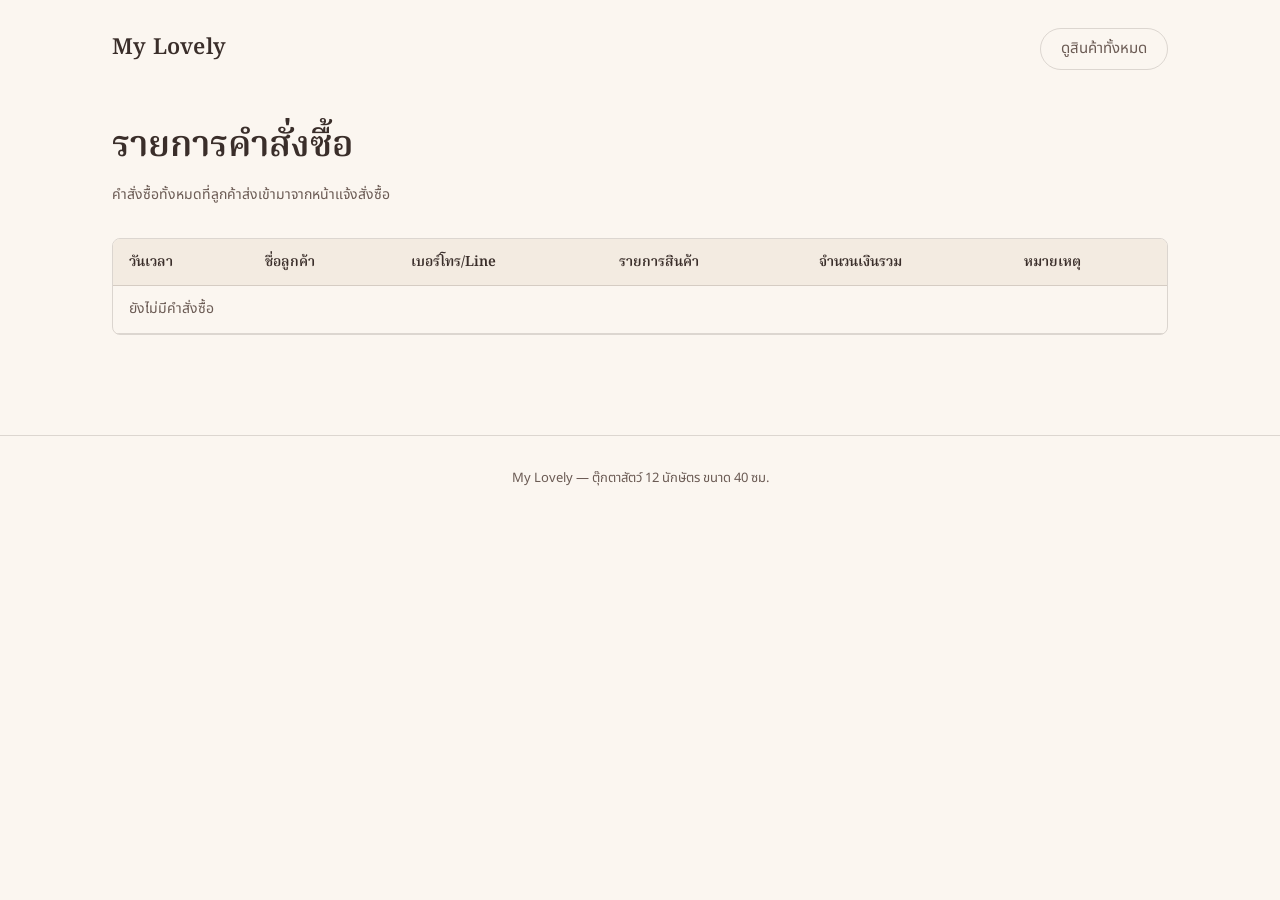
==== admin.html @ 0e38061e "Add files via upload" ====
<!DOCTYPE html>
<html lang="th">
<head>
<meta charset="UTF-8">
<meta name="viewport" content="width=device-width, initial-scale=1.0">
<title>รายการคำสั่งซื้อ — My Lovely</title>
<link rel="stylesheet" href="style.css">
</head>
<body>

<nav class="site-nav">
  <a href="index.html" class="site-nav__logo">My Lovely</a>
  <a href="product.html" class="site-nav__link">ดูสินค้าทั้งหมด</a>
</nav>

<section class="admin-section">
  <h1 class="admin-section__title">รายการคำสั่งซื้อ</h1>
  <p class="admin-section__sub">คำสั่งซื้อทั้งหมดที่ลูกค้าส่งเข้ามาจากหน้าแจ้งสั่งซื้อ</p>

  <div class="admin-table-wrap">
    <table id="ordersTable">
      <thead>
        <tr>
          <th>วันเวลา</th>
          <th>ชื่อลูกค้า</th>
          <th>เบอร์โทร/Line</th>
          <th>รายการสินค้า</th>
          <th>จำนวนเงินรวม</th>
          <th>หมายเหตุ</th>
        </tr>
      </thead>
      <tbody>
      </tbody>
    </table>
  </div>
</section>

<footer class="site-footer">
  My Lovely — ตุ๊กตาสัตว์ 12 นักษัตร ขนาด 40 ซม.
</footer>

<script src="script.js"></script>
</body>
</html>
---- style.css ----
@import url('https://fonts.googleapis.com/css2?family=Noto+Serif+Thai:wght@400;500;600;700&family=Noto+Sans+Thai:wght@400;500;600&display=swap');

:root {
  --cream: #FBF6F0;
  --cream-deep: #F3EBE1;
  --ink: #3A2E2A;
  --ink-soft: #6B5B54;
  --rose: #C97C6D;
  --rose-deep: #A85F53;
  --sage: #8FA687;
  --blue: #7C93AD;
  --gold: #D6A85C;
  --line: rgba(58, 46, 42, 0.16);

  --serif: 'Noto Serif Thai', 'Times New Roman', serif;
  --sans: 'Noto Sans Thai', 'Helvetica Neue', sans-serif;
}

* {
  box-sizing: border-box;
}

html {
  scroll-behavior: smooth;
}

body {
  margin: 0;
  background: var(--cream);
  color: var(--ink);
  font-family: var(--sans);
  line-height: 1.6;
  -webkit-font-smoothing: antialiased;
}

a {
  color: inherit;
}

button {
  font-family: inherit;
}

:focus-visible {
  outline: 2px solid var(--rose-deep);
  outline-offset: 3px;
}

.wrap {
  max-width: 1120px;
  margin: 0 auto;
  padding: 0 32px;
}

/* ---------- Nav ---------- */

.site-nav {
  display: flex;
  align-items: center;
  justify-content: space-between;
  padding: 28px 32px;
  max-width: 1120px;
  margin: 0 auto;
}

.site-nav__logo {
  font-family: var(--serif);
  font-size: 22px;
  font-weight: 600;
  text-decoration: none;
  color: var(--ink);
  letter-spacing: 0.01em;
}

.site-nav__link {
  text-decoration: none;
  color: var(--ink-soft);
  font-size: 15px;
  padding: 8px 20px;
  border: 1px solid var(--line);
  border-radius: 999px;
  transition: border-color 0.15s ease, color 0.15s ease;
}

.site-nav__link:hover {
  border-color: var(--rose-deep);
  color: var(--rose-deep);
}

/* ---------- Hero ---------- */

.hero {
  padding: 48px 32px 100px;
  max-width: 1120px;
  margin: 0 auto;
  display: grid;
  grid-template-columns: 1.1fr 0.9fr;
  gap: 48px;
  align-items: center;
}

.hero__eyebrow {
  font-family: var(--serif);
  font-size: 16px;
  color: var(--rose-deep);
  margin: 0 0 18px;
}

.hero__title {
  font-family: var(--serif);
  font-size: clamp(34px, 4.6vw, 54px);
  line-height: 1.35;
  font-weight: 600;
  margin: 0 0 28px;
  max-width: 15ch;
}

.hero__sub {
  font-size: 17px;
  color: var(--ink-soft);
  max-width: 46ch;
  margin: 0 0 36px;
}

.hero__cta {
  display: inline-block;
  text-decoration: none;
  font-size: 15px;
  color: var(--ink);
  padding: 14px 30px;
  border: 1px solid var(--ink);
  border-radius: 4px;
  transition: background 0.15s ease, color 0.15s ease;
}

.hero__cta:hover {
  background: var(--ink);
  color: var(--cream);
}

.hero__ring {
  position: relative;
  width: 100%;
  aspect-ratio: 1 / 1;
  max-width: 420px;
  margin: 0 auto;
}

.hero__ring-dot {
  position: absolute;
  width: 15.5%;
  aspect-ratio: 1 / 1;
  border-radius: 50%;
  display: flex;
  align-items: center;
  justify-content: center;
  font-family: var(--serif);
  font-size: 15px;
  color: var(--cream);
  animation: drift-in 1.1s cubic-bezier(0.2, 0.7, 0.2, 1) both;
}

@keyframes drift-in {
  from {
    opacity: 0;
    transform: scale(0.4);
  }
  to {
    opacity: 1;
    transform: scale(1);
  }
}

@media (prefers-reduced-motion: reduce) {
  .hero__ring-dot {
    animation: none;
  }
}

.hero__ring-center {
  position: absolute;
  top: 50%;
  left: 50%;
  transform: translate(-50%, -50%);
  width: 42%;
  aspect-ratio: 1 / 1;
  border-radius: 50%;
  background: var(--cream-deep);
  border: 1px solid var(--line);
  display: flex;
  align-items: center;
  justify-content: center;
  font-family: var(--serif);
  font-size: 15px;
  color: var(--ink-soft);
  text-align: center;
  line-height: 1.4;
}

/* ---------- Mood section ---------- */

.moods {
  padding: 0 32px 110px;
  max-width: 1120px;
  margin: 0 auto;
}

.moods__head {
  font-family: var(--serif);
  font-size: 26px;
  font-weight: 600;
  margin: 0 0 8px;
}

.moods__sub {
  color: var(--ink-soft);
  font-size: 15px;
  margin: 0 0 36px;
}

.moods__grid {
  display: grid;
  grid-template-columns: repeat(4, 1fr);
  gap: 20px;
}

.mood-card {
  display: block;
  text-decoration: none;
  color: var(--ink);
  border: 1px solid var(--line);
  border-radius: 8px;
  padding: 28px 22px;
  min-height: 180px;
  display: flex;
  flex-direction: column;
  justify-content: space-between;
  transition: transform 0.15s ease, border-color 0.15s ease;
}

.mood-card:hover {
  transform: translateY(-3px);
  border-color: var(--ink);
}

.mood-card[data-mood="fresh"] { background: #E4EDDF; }
.mood-card[data-mood="relax"] { background: #E3EAF1; }
.mood-card[data-mood="focus"] { background: #F3E3DE; }
.mood-card[data-mood="romance"] { background: #F6E7DA; }

.mood-card__label {
  font-family: var(--serif);
  font-size: 20px;
  font-weight: 600;
}

.mood-card__label-th {
  display: block;
  font-family: var(--sans);
  font-size: 13px;
  color: var(--ink-soft);
  margin-top: 4px;
}

.mood-card__arrow {
  align-self: flex-end;
  font-size: 20px;
}

/* ---------- Product page header ---------- */

.product-header {
  padding: 20px 32px 8px;
  max-width: 1120px;
  margin: 0 auto;
}

.product-header__title {
  font-family: var(--serif);
  font-size: clamp(28px, 4vw, 40px);
  font-weight: 600;
  margin: 0 0 10px;
}

.product-header__sub {
  color: var(--ink-soft);
  font-size: 15px;
  margin: 0 0 32px;
  max-width: 60ch;
}

/* ---------- Filter bar ---------- */

#filter-bar {
  display: flex;
  flex-wrap: wrap;
  gap: 10px;
  padding: 0 32px 40px;
  max-width: 1120px;
  margin: 0 auto;
}

.filter-pill {
  background: transparent;
  border: 1px solid var(--line);
  border-radius: 999px;
  padding: 9px 20px;
  font-size: 14px;
  color: var(--ink-soft);
  cursor: pointer;
  transition: border-color 0.15s ease, color 0.15s ease, background 0.15s ease;
}

.filter-pill:hover {
  border-color: var(--rose-deep);
  color: var(--rose-deep);
}

.filter-pill.is-active {
  background: var(--ink);
  border-color: var(--ink);
  color: var(--cream);
}

/* ---------- Product grid ---------- */

#product-list {
  display: grid;
  grid-template-columns: repeat(3, 1fr);
  gap: 22px;
  padding: 0 32px 110px;
  max-width: 1120px;
  margin: 0 auto;
}

.product-card {
  border: 1px solid var(--line);
  border-radius: 8px;
  padding: 26px;
  background: var(--cream-deep);
  display: flex;
  flex-direction: column;
  gap: 12px;
}

.product-card__badge {
  width: 56px;
  height: 56px;
  border-radius: 50%;
  display: flex;
  align-items: center;
  justify-content: center;
  font-family: var(--serif);
  font-size: 20px;
  color: var(--cream);
}

.product-card__badge[data-mood="fresh"] { background: var(--sage); }
.product-card__badge[data-mood="relax"] { background: var(--blue); }
.product-card__badge[data-mood="focus"] { background: var(--rose-deep); }
.product-card__badge[data-mood="romance"] { background: var(--gold); }

.product-card__name {
  font-family: var(--serif);
  font-size: 21px;
  font-weight: 600;
  margin: 0;
}

.product-card__desc {
  font-size: 14px;
  color: var(--ink-soft);
  margin: 0;
  flex-grow: 1;
}

.product-card__tagline {
  font-size: 13px;
  color: var(--ink-soft);
  margin: 0;
  border-top: 1px solid var(--line);
  padding-top: 12px;
}

.product-card__footer {
  display: flex;
  align-items: center;
  justify-content: space-between;
  margin-top: 4px;
}

.product-card__price {
  font-family: var(--serif);
  font-size: 19px;
  font-weight: 600;
  color: var(--rose-deep);
}

.product-card__cta {
  background: transparent;
  border: 1px solid var(--ink);
  border-radius: 4px;
  padding: 9px 18px;
  font-size: 13px;
  color: var(--ink);
  cursor: pointer;
  transition: background 0.15s ease, color 0.15s ease;
}

.product-card__cta:hover {
  background: var(--ink);
  color: var(--cream);
}

.product-empty {
  grid-column: 1 / -1;
  text-align: center;
  color: var(--ink-soft);
  padding: 60px 0;
}

/* ---------- Footer ---------- */

.site-footer {
  border-top: 1px solid var(--line);
  padding: 32px;
  text-align: center;
  color: var(--ink-soft);
  font-size: 13px;
}

/* ---------- Responsive ---------- */

@media (max-width: 860px) {
  .hero {
    grid-template-columns: 1fr;
    padding-bottom: 60px;
  }

  .hero__ring {
    max-width: 300px;
  }

  .moods__grid {
    grid-template-columns: repeat(2, 1fr);
  }

  #product-list {
    grid-template-columns: repeat(2, 1fr);
  }
}

@media (max-width: 520px) {
  .wrap,
  .site-nav,
  .hero,
  .moods,
  .product-header,
  #filter-bar,
  #product-list {
    padding-left: 20px;
    padding-right: 20px;
  }

  .moods__grid {
    grid-template-columns: 1fr;
  }

  #product-list {
    grid-template-columns: 1fr;
  }
}

/* ---------- Order form ---------- */

.order-section {
  padding: 20px 32px 100px;
  max-width: 640px;
  margin: 0 auto;
}

.order-section__title {
  font-family: var(--serif);
  font-size: clamp(26px, 4vw, 36px);
  font-weight: 600;
  margin: 0 0 10px;
}

.order-section__sub {
  color: var(--ink-soft);
  font-size: 15px;
  margin: 0 0 8px;
  max-width: 52ch;
}

.order-form {
  display: flex;
  flex-direction: column;
  gap: 22px;
  margin-top: 36px;
}

.field {
  display: flex;
  flex-direction: column;
  gap: 8px;
}

.field label {
  font-size: 14px;
  color: var(--ink-soft);
}

.field input,
.field textarea {
  font-family: var(--sans);
  font-size: 15px;
  padding: 12px 14px;
  border: 1px solid var(--line);
  border-radius: 6px;
  background: var(--cream-deep);
  color: var(--ink);
  resize: vertical;
}

.field textarea {
  min-height: 90px;
}

.field input:focus,
.field textarea:focus {
  border-color: var(--rose-deep);
}

.order-submit {
  align-self: flex-start;
  background: var(--ink);
  color: var(--cream);
  border: none;
  border-radius: 4px;
  padding: 14px 34px;
  font-size: 15px;
  cursor: pointer;
  transition: background 0.15s ease;
}

.order-submit:hover {
  background: var(--rose-deep);
}

/* ---------- Thank you page ---------- */

.thankyou {
  min-height: 70vh;
  display: flex;
  flex-direction: column;
  align-items: center;
  justify-content: center;
  text-align: center;
  padding: 40px 32px;
}

.thankyou__title {
  font-family: var(--serif);
  font-size: clamp(28px, 4vw, 40px);
  margin: 0 0 16px;
}

.thankyou__sub {
  color: var(--ink-soft);
  margin: 0 0 32px;
  max-width: 46ch;
}

.thankyou__cta {
  text-decoration: none;
  color: var(--ink);
  border: 1px solid var(--ink);
  border-radius: 4px;
  padding: 14px 30px;
  transition: background 0.15s ease, color 0.15s ease;
}

.thankyou__cta:hover {
  background: var(--ink);
  color: var(--cream);
}

/* ---------- Admin table ---------- */

.admin-section {
  padding: 20px 32px 100px;
  max-width: 1120px;
  margin: 0 auto;
}

.admin-section__title {
  font-family: var(--serif);
  font-size: clamp(26px, 4vw, 36px);
  font-weight: 600;
  margin: 0 0 8px;
}

.admin-section__sub {
  color: var(--ink-soft);
  font-size: 14px;
  margin: 0 0 32px;
}

.admin-table-wrap {
  overflow-x: auto;
  border: 1px solid var(--line);
  border-radius: 8px;
}

table#ordersTable {
  width: 100%;
  border-collapse: collapse;
  font-size: 14px;
}

table#ordersTable th,
table#ordersTable td {
  text-align: left;
  padding: 12px 16px;
  border-bottom: 1px solid var(--line);
  white-space: nowrap;
}

table#ordersTable th {
  font-family: var(--serif);
  font-weight: 600;
  color: var(--ink);
  background: var(--cream-deep);
}

table#ordersTable td {
  color: var(--ink-soft);
  vertical-align: top;
}

.admin-empty-row td {
  text-align: center;
  padding: 40px 0;
  color: var(--ink-soft);
  white-space: normal;
}
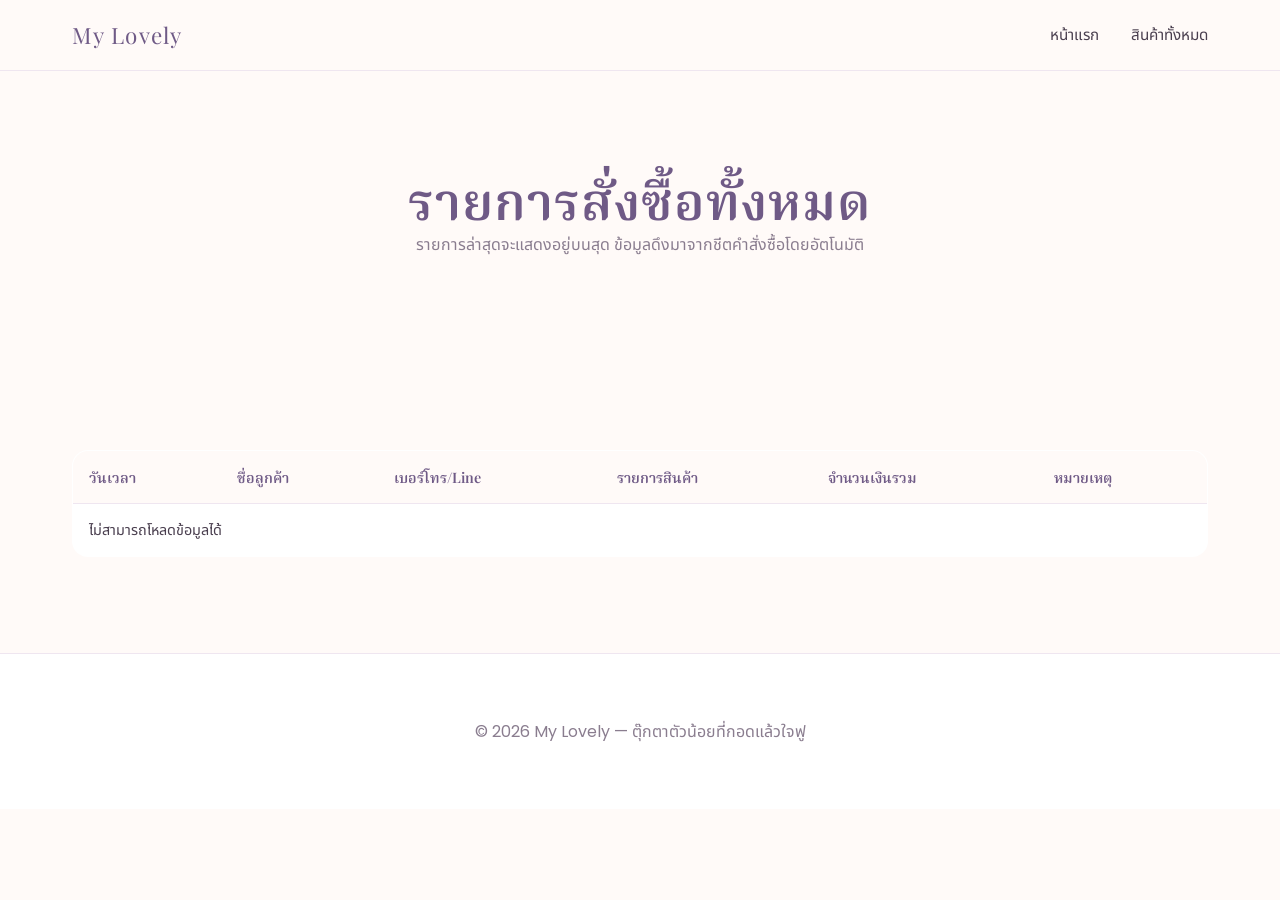
==== commit a1d4b04d: "Add files via upload" ====
--- a/admin.html
+++ b/admin.html
@@ -1,44 +1,60 @@
 <!DOCTYPE html>
 <html lang="th">
 <head>
-<meta charset="UTF-8">
-<meta name="viewport" content="width=device-width, initial-scale=1.0">
-<title>รายการคำสั่งซื้อ — My Lovely</title>
-<link rel="stylesheet" href="style.css">
+  <meta charset="UTF-8">
+  <meta name="viewport" content="width=device-width, initial-scale=1.0">
+  <title>รายการสั่งซื้อ (แอดมิน) | My Lovely</title>
+  <link rel="preconnect" href="https://fonts.googleapis.com">
+  <link rel="preconnect" href="https://fonts.gstatic.com" crossorigin>
+  <link href="https://fonts.googleapis.com/css2?family=Playfair+Display:wght@400;500;600;700&family=Noto+Serif+Thai:wght@400;500;600;700&family=Poppins:wght@300;400;500;600&family=Noto+Sans+Thai:wght@300;400;500;600&display=swap" rel="stylesheet">
+  <link rel="stylesheet" href="style.css">
 </head>
 <body>
 
-<nav class="site-nav">
-  <a href="index.html" class="site-nav__logo">My Lovely</a>
-  <a href="product.html" class="site-nav__link">ดูสินค้าทั้งหมด</a>
-</nav>
+  <header class="site-header">
+    <div class="container">
+      <a href="index.html" class="logo">My Lovely</a>
+      <nav class="nav-links">
+        <a href="index.html">หน้าแรก</a>
+        <a href="product.html">สินค้าทั้งหมด</a>
+      </nav>
+    </div>
+  </header>
 
-<section class="admin-section">
-  <h1 class="admin-section__title">รายการคำสั่งซื้อ</h1>
-  <p class="admin-section__sub">คำสั่งซื้อทั้งหมดที่ลูกค้าส่งเข้ามาจากหน้าแจ้งสั่งซื้อ</p>
+  <section class="page-heading">
+    <div class="container">
+      <h1>รายการสั่งซื้อทั้งหมด</h1>
+      <p class="section-subtitle">รายการล่าสุดจะแสดงอยู่บนสุด ข้อมูลดึงมาจากชีตคำสั่งซื้อโดยอัตโนมัติ</p>
+    </div>
+  </section>
 
-  <div class="admin-table-wrap">
-    <table id="ordersTable">
-      <thead>
-        <tr>
-          <th>วันเวลา</th>
-          <th>ชื่อลูกค้า</th>
-          <th>เบอร์โทร/Line</th>
-          <th>รายการสินค้า</th>
-          <th>จำนวนเงินรวม</th>
-          <th>หมายเหตุ</th>
-        </tr>
-      </thead>
-      <tbody>
-      </tbody>
-    </table>
-  </div>
-</section>
+  <section>
+    <div class="container">
+      <div class="admin-table-wrap">
+        <table id="ordersTable">
+          <thead>
+            <tr>
+              <th>วันเวลา</th>
+              <th>ชื่อลูกค้า</th>
+              <th>เบอร์โทร/Line</th>
+              <th>รายการสินค้า</th>
+              <th>จำนวนเงินรวม</th>
+              <th>หมายเหตุ</th>
+            </tr>
+          </thead>
+          <tbody>
+          </tbody>
+        </table>
+      </div>
+    </div>
+  </section>
 
-<footer class="site-footer">
-  My Lovely — ตุ๊กตาสัตว์ 12 นักษัตร ขนาด 40 ซม.
-</footer>
+  <footer class="site-footer">
+    <div class="container">
+      <p>&copy; 2026 My Lovely — ตุ๊กตาตัวน้อยที่กอดแล้วใจฟู</p>
+    </div>
+  </footer>
 
-<script src="script.js"></script>
+  <script src="script.js"></script>
 </body>
 </html>
--- a/style.css
+++ b/style.css
@@ -1,22 +1,63 @@
-@import url('https://fonts.googleapis.com/css2?family=Noto+Serif+Thai:wght@400;500;600;700&family=Noto+Sans+Thai:wght@400;500;600&display=swap');
+/* =========================================================
+   My Lovely — Global Theme
+   มินิมอล อบอุ่น สดใสน่ารัก แนวพรีเมียม
+   โทนหลัก: ม่วง / ชมพู / ฟ้าพาสเทล
+   ========================================================= */
 
 :root {
-  --cream: #FBF6F0;
-  --cream-deep: #F3EBE1;
-  --ink: #3A2E2A;
-  --ink-soft: #6B5B54;
-  --rose: #C97C6D;
-  --rose-deep: #A85F53;
-  --sage: #8FA687;
-  --blue: #7C93AD;
-  --gold: #D6A85C;
-  --line: rgba(58, 46, 42, 0.16);
-
-  --serif: 'Noto Serif Thai', 'Times New Roman', serif;
-  --sans: 'Noto Sans Thai', 'Helvetica Neue', sans-serif;
-}
-
+  /* --- โทนสีหลัก (ใช้กับพื้นหลัง เส้นขอบ ปุ่ม) --- */
+  --color-bg: #fffaf8;
+  --color-surface: #ffffff;
+  --color-text: #4a3f4f;
+  --color-text-soft: #8a7d8f;
+
+  --color-purple: #b9a6d9;
+  --color-purple-deep: #6f5a86;
+  --color-pink: #f3b8c8;
+  --color-pink-deep: #c77b96;
+  --color-blue: #a9cbe8;
+  --color-blue-deep: #5f83a3;
+
+  --color-border: #e4d9e8;
+  --color-border-soft: #efe6f0;
+
+  /* --- สีของแต่ละราศี/มู้ด (ใช้แต้มพื้นหลังการ์ดแบบเต็มสด) --- */
+  --mood-mouse:   #f6cf82;
+  --mood-cow:     #cfe0a8;
+  --mood-tiger:   #f3a56a;
+  --mood-rabbit:  #f4c6da;
+  --mood-dragon:  #9fd6c8;
+  --mood-snake:   #c9b7e8;
+  --mood-sheep:   #fbe3b0;
+  --mood-monkey:  #f0c98a;
+  --mood-chicken: #f7d976;
+  --mood-dog:     #e3b98f;
+  --mood-pig:     #f6b8c2;
+  --mood-horse:   #d8b98a;
+
+  /* --- ตัวอักษร --- */
+  --font-heading: "Playfair Display", "Noto Serif Thai", serif;
+  --font-body: "Poppins", "Noto Sans Thai", sans-serif;
+
+  /* --- ระยะห่าง --- */
+  --space-xs: 0.5rem;
+  --space-sm: 1rem;
+  --space-md: 2rem;
+  --space-lg: 4rem;
+  --space-xl: 6rem;
+
+  /* --- อื่นๆ --- */
+  --radius-sm: 8px;
+  --radius-md: 16px;
+  --radius-lg: 24px;
+  --shadow-soft: 0 8px 24px rgba(111, 90, 134, 0.08);
+  --transition-base: all 0.25s ease;
+}
+
+/* ========================= Reset ========================= */
 * {
+  margin: 0;
+  padding: 0;
   box-sizing: border-box;
 }
 
@@ -25,623 +66,527 @@
 }
 
 body {
-  margin: 0;
-  background: var(--cream);
-  color: var(--ink);
-  font-family: var(--sans);
-  line-height: 1.6;
+  font-family: var(--font-body);
+  background-color: var(--color-bg);
+  color: var(--color-text);
+  line-height: 1.7;
+  font-weight: 400;
   -webkit-font-smoothing: antialiased;
 }
 
+img {
+  max-width: 100%;
+  display: block;
+}
+
 a {
+  text-decoration: none;
   color: inherit;
+}
+
+ul, ol {
+  list-style: none;
 }
 
 button {
   font-family: inherit;
-}
-
-:focus-visible {
-  outline: 2px solid var(--rose-deep);
-  outline-offset: 3px;
-}
-
-.wrap {
-  max-width: 1120px;
+  cursor: pointer;
+  background: none;
+  border: none;
+}
+
+/* ========================= Layout ========================= */
+.container {
+  width: 100%;
+  max-width: 1200px;
   margin: 0 auto;
-  padding: 0 32px;
-}
-
-/* ---------- Nav ---------- */
-
-.site-nav {
+  padding: 0 var(--space-md);
+}
+
+section {
+  padding: var(--space-xl) 0;
+}
+
+/* ========================= Typography ========================= */
+h1, h2, h3, h4 {
+  font-family: var(--font-heading);
+  font-weight: 600;
+  color: var(--color-purple-deep);
+  letter-spacing: 0.02em;
+}
+
+h1 {
+  font-size: clamp(2.2rem, 4vw, 3.4rem);
+  line-height: 1.25;
+}
+
+h2 {
+  font-size: clamp(1.8rem, 3vw, 2.4rem);
+  text-align: center;
+  margin-bottom: var(--space-sm);
+}
+
+h2::after {
+  content: "";
+  display: block;
+  width: 48px;
+  height: 2px;
+  margin: var(--space-sm) auto 0;
+  background: linear-gradient(90deg, var(--color-pink), var(--color-purple), var(--color-blue));
+  border-radius: 2px;
+}
+
+p {
+  color: var(--color-text-soft);
+  font-size: 1rem;
+}
+
+.section-subtitle {
+  text-align: center;
+  max-width: 560px;
+  margin: 0 auto var(--space-lg);
+}
+
+/* ========================= Buttons ========================= */
+.btn {
+  display: inline-block;
+  padding: 0.85rem 2.2rem;
+  border: 1px solid var(--color-purple-deep);
+  border-radius: var(--radius-sm);
+  font-family: var(--font-body);
+  font-size: 0.95rem;
+  font-weight: 500;
+  color: var(--color-purple-deep);
+  background: transparent;
+  transition: var(--transition-base);
+}
+
+.btn:hover {
+  background: var(--color-purple-deep);
+  color: #fff;
+  transform: translateY(-2px);
+}
+
+.btn-primary {
+  background: var(--color-purple-deep);
+  color: #fff;
+}
+
+.btn-primary:hover {
+  background: var(--color-purple);
+  border-color: var(--color-purple);
+}
+
+/* ========================= Card (สินค้า) ========================= */
+.product-card {
+  background: var(--color-surface);
+  border: 1px solid var(--color-border-soft);
+  border-radius: var(--radius-md);
+  overflow: hidden;
+  transition: var(--transition-base);
+  box-shadow: var(--shadow-soft);
+}
+
+.product-card:hover {
+  transform: translateY(-6px);
+  box-shadow: 0 16px 32px rgba(111, 90, 134, 0.14);
+}
+
+.product-card__image {
+  width: 100%;
+  aspect-ratio: 1 / 1;
+  overflow: hidden;
+}
+
+.product-card__image img {
+  width: 100%;
+  height: 100%;
+  object-fit: cover;
+  transition: var(--transition-base);
+}
+
+.product-card:hover .product-card__image img {
+  transform: scale(1.05);
+}
+
+.product-card__body {
+  padding: var(--space-sm) var(--space-sm) var(--space-md);
+  text-align: center;
+}
+
+.product-card__name {
+  font-family: var(--font-heading);
+  font-size: 1.15rem;
+  color: var(--color-text);
+  margin-bottom: 0.3rem;
+}
+
+.product-card__desc {
+  font-size: 0.85rem;
+  margin-bottom: var(--space-sm);
+}
+
+.product-card__price {
+  font-family: var(--font-heading);
+  font-size: 1.2rem;
+  color: var(--color-pink-deep);
+  font-weight: 600;
+}
+
+/* --- แต้มสี mood เล็กๆ ใต้ชื่อสินค้า --- */
+.product-card__badge {
+  display: inline-block;
+  width: 10px;
+  height: 10px;
+  border-radius: 50%;
+  margin-bottom: var(--space-xs);
+}
+
+.badge-mouse   { background-color: var(--mood-mouse); }
+.badge-cow     { background-color: var(--mood-cow); }
+.badge-tiger   { background-color: var(--mood-tiger); }
+.badge-rabbit  { background-color: var(--mood-rabbit); }
+.badge-dragon  { background-color: var(--mood-dragon); }
+.badge-snake   { background-color: var(--mood-snake); }
+.badge-sheep   { background-color: var(--mood-sheep); }
+.badge-monkey  { background-color: var(--mood-monkey); }
+.badge-chicken { background-color: var(--mood-chicken); }
+.badge-dog     { background-color: var(--mood-dog); }
+.badge-pig     { background-color: var(--mood-pig); }
+.badge-horse   { background-color: var(--mood-horse); }
+
+/* --- การ์ดพื้นหลังเต็มแบบสดใส (เช่น หน้าหมวดราศี) --- */
+.mood-card {
+  border-radius: var(--radius-lg);
+  padding: var(--space-md);
+  color: #fff;
+  text-align: center;
+  transition: var(--transition-base);
+}
+
+.mood-card.mouse   { background-color: var(--mood-mouse); }
+.mood-card.cow     { background-color: var(--mood-cow); }
+.mood-card.tiger   { background-color: var(--mood-tiger); }
+.mood-card.rabbit  { background-color: var(--mood-rabbit); }
+.mood-card.dragon  { background-color: var(--mood-dragon); }
+.mood-card.snake   { background-color: var(--mood-snake); }
+.mood-card.sheep   { background-color: var(--mood-sheep); }
+.mood-card.monkey  { background-color: var(--mood-monkey); }
+.mood-card.chicken { background-color: var(--mood-chicken); }
+.mood-card.dog     { background-color: var(--mood-dog); }
+.mood-card.pig     { background-color: var(--mood-pig); }
+.mood-card.horse   { background-color: var(--mood-horse); }
+
+/* ========================= Grid ========================= */
+.grid {
+  display: grid;
+  gap: var(--space-md);
+}
+
+.grid-4 {
+  grid-template-columns: repeat(4, 1fr);
+}
+
+.grid-3 {
+  grid-template-columns: repeat(3, 1fr);
+}
+
+/* ========================= Header / Nav ========================= */
+.site-header {
+  position: sticky;
+  top: 0;
+  z-index: 100;
+  background: rgba(255, 250, 248, 0.9);
+  backdrop-filter: blur(8px);
+  border-bottom: 1px solid var(--color-border-soft);
+}
+
+.site-header .container {
   display: flex;
   align-items: center;
   justify-content: space-between;
-  padding: 28px 32px;
-  max-width: 1120px;
-  margin: 0 auto;
-}
-
-.site-nav__logo {
-  font-family: var(--serif);
-  font-size: 22px;
-  font-weight: 600;
-  text-decoration: none;
-  color: var(--ink);
-  letter-spacing: 0.01em;
-}
-
-.site-nav__link {
-  text-decoration: none;
-  color: var(--ink-soft);
-  font-size: 15px;
-  padding: 8px 20px;
-  border: 1px solid var(--line);
-  border-radius: 999px;
-  transition: border-color 0.15s ease, color 0.15s ease;
-}
-
-.site-nav__link:hover {
-  border-color: var(--rose-deep);
-  color: var(--rose-deep);
-}
-
-/* ---------- Hero ---------- */
-
+  padding-top: var(--space-sm);
+  padding-bottom: var(--space-sm);
+}
+
+.logo {
+  font-family: var(--font-heading);
+  font-size: 1.4rem;
+  color: var(--color-purple-deep);
+  letter-spacing: 0.05em;
+}
+
+.nav-links {
+  display: flex;
+  gap: var(--space-md);
+  font-size: 0.95rem;
+}
+
+.nav-links a {
+  transition: var(--transition-base);
+}
+
+.nav-links a:hover {
+  color: var(--color-pink-deep);
+}
+
+/* ========================= Footer ========================= */
+.site-footer {
+  background: var(--color-surface);
+  border-top: 1px solid var(--color-border-soft);
+  padding: var(--space-lg) 0;
+  text-align: center;
+  font-size: 0.85rem;
+  color: var(--color-text-soft);
+}
+
+/* ========================= Hero (index.html) ========================= */
 .hero {
-  padding: 48px 32px 100px;
-  max-width: 1120px;
-  margin: 0 auto;
-  display: grid;
-  grid-template-columns: 1.1fr 0.9fr;
-  gap: 48px;
-  align-items: center;
-}
-
-.hero__eyebrow {
-  font-family: var(--serif);
-  font-size: 16px;
-  color: var(--rose-deep);
-  margin: 0 0 18px;
-}
-
-.hero__title {
-  font-family: var(--serif);
-  font-size: clamp(34px, 4.6vw, 54px);
-  line-height: 1.35;
-  font-weight: 600;
-  margin: 0 0 28px;
-  max-width: 15ch;
-}
-
-.hero__sub {
-  font-size: 17px;
-  color: var(--ink-soft);
-  max-width: 46ch;
-  margin: 0 0 36px;
-}
-
-.hero__cta {
-  display: inline-block;
-  text-decoration: none;
-  font-size: 15px;
-  color: var(--ink);
-  padding: 14px 30px;
-  border: 1px solid var(--ink);
-  border-radius: 4px;
-  transition: background 0.15s ease, color 0.15s ease;
-}
-
-.hero__cta:hover {
-  background: var(--ink);
-  color: var(--cream);
-}
-
-.hero__ring {
-  position: relative;
-  width: 100%;
-  aspect-ratio: 1 / 1;
-  max-width: 420px;
-  margin: 0 auto;
-}
-
-.hero__ring-dot {
-  position: absolute;
-  width: 15.5%;
-  aspect-ratio: 1 / 1;
-  border-radius: 50%;
+  min-height: 100vh;
   display: flex;
   align-items: center;
   justify-content: center;
-  font-family: var(--serif);
-  font-size: 15px;
-  color: var(--cream);
-  animation: drift-in 1.1s cubic-bezier(0.2, 0.7, 0.2, 1) both;
-}
-
-@keyframes drift-in {
-  from {
-    opacity: 0;
-    transform: scale(0.4);
-  }
-  to {
-    opacity: 1;
-    transform: scale(1);
-  }
-}
-
-@media (prefers-reduced-motion: reduce) {
-  .hero__ring-dot {
-    animation: none;
-  }
-}
-
-.hero__ring-center {
-  position: absolute;
-  top: 50%;
-  left: 50%;
-  transform: translate(-50%, -50%);
-  width: 42%;
-  aspect-ratio: 1 / 1;
-  border-radius: 50%;
-  background: var(--cream-deep);
-  border: 1px solid var(--line);
+  text-align: center;
+}
+
+.hero__content {
+  max-width: 680px;
+  margin: 0 auto;
+}
+
+.hero__title {
+  font-family: var(--font-heading);
+  font-size: clamp(1.7rem, 3.4vw, 2.4rem);
+  font-weight: 400;
+  line-height: 1.55;
+  color: var(--color-purple-deep);
+}
+
+.hero__title strong {
+  display: block;
+  font-size: 1.5em;
+  font-weight: 700;
+  margin-bottom: var(--space-sm);
+}
+
+.hero__actions {
+  margin-top: var(--space-lg);
+}
+
+/* ========================= Animal type section (index.html) ========================= */
+.animal-grid a {
+  display: block;
+}
+
+.mood-card {
+  border: 1px solid rgba(255, 255, 255, 0.55);
+}
+
+.mood-card:hover {
+  transform: translateY(-4px);
+  box-shadow: var(--shadow-soft);
+}
+
+.mood-card__name {
+  font-family: var(--font-heading);
+  font-size: 1.1rem;
+  font-weight: 600;
+  margin-bottom: var(--space-xs);
+}
+
+.mood-card p {
+  color: rgba(255, 255, 255, 0.92);
+  font-size: 0.85rem;
+}
+
+/* ========================= Page heading (product.html) ========================= */
+.page-heading {
+  text-align: center;
+  padding-bottom: var(--space-md);
+}
+
+/* ========================= Filter bar (product.html) ========================= */
+#filter-bar {
+  display: flex;
+  flex-wrap: wrap;
+  justify-content: center;
+  gap: var(--space-xs);
+  margin-bottom: var(--space-lg);
+}
+
+.filter-btn {
+  padding: 0.55rem 1.3rem;
+  border: 1px solid var(--color-border);
+  border-radius: 999px;
+  font-size: 0.85rem;
+  color: var(--color-text-soft);
+  background: var(--color-surface);
+  transition: var(--transition-base);
+}
+
+.filter-btn:hover {
+  border-color: var(--color-purple);
+  color: var(--color-purple-deep);
+}
+
+.filter-btn.active {
+  background: var(--color-purple-deep);
+  border-color: var(--color-purple-deep);
+  color: #fff;
+}
+
+#product-list {
+  display: grid;
+  grid-template-columns: repeat(4, 1fr);
+  gap: var(--space-md);
+}
+
+#product-list p {
+  grid-column: 1 / -1;
+  text-align: center;
+}
+
+/* ========================= Forms (order.html) ========================= */
+.form-card {
+  max-width: 560px;
+  margin: 0 auto;
+  background: var(--color-surface);
+  border: 1px solid var(--color-border-soft);
+  border-radius: var(--radius-lg);
+  padding: var(--space-lg);
+  box-shadow: var(--shadow-soft);
+}
+
+.form-group {
+  margin-bottom: var(--space-md);
+}
+
+.form-group label {
+  display: block;
+  margin-bottom: var(--space-xs);
+  font-size: 0.9rem;
+  color: var(--color-text);
+  font-weight: 500;
+}
+
+.form-group input,
+.form-group textarea {
+  width: 100%;
+  padding: 0.75rem 1rem;
+  border: 1px solid var(--color-border);
+  border-radius: var(--radius-sm);
+  font-family: var(--font-body);
+  font-size: 0.95rem;
+  color: var(--color-text);
+  background: var(--color-bg);
+  transition: var(--transition-base);
+}
+
+.form-group textarea {
+  resize: vertical;
+  min-height: 90px;
+}
+
+.form-group input:focus,
+.form-group textarea:focus {
+  outline: none;
+  border-color: var(--color-purple);
+  box-shadow: 0 0 0 3px rgba(185, 166, 217, 0.2);
+}
+
+.form-submit {
+  width: 100%;
+  margin-top: var(--space-sm);
+}
+
+/* ========================= Thank you page ========================= */
+.thankyou {
+  min-height: 70vh;
   display: flex;
   align-items: center;
   justify-content: center;
-  font-family: var(--serif);
-  font-size: 15px;
-  color: var(--ink-soft);
-  text-align: center;
-  line-height: 1.4;
-}
-
-/* ---------- Mood section ---------- */
-
-.moods {
-  padding: 0 32px 110px;
-  max-width: 1120px;
-  margin: 0 auto;
-}
-
-.moods__head {
-  font-family: var(--serif);
-  font-size: 26px;
+  text-align: center;
+}
+
+.thankyou__actions {
+  margin-top: var(--space-md);
+}
+
+/* ========================= Admin table ========================= */
+.admin-table-wrap {
+  overflow-x: auto;
+}
+
+#ordersTable {
+  width: 100%;
+  border-collapse: collapse;
+  background: var(--color-surface);
+  border: 1px solid var(--color-border-soft);
+  border-radius: var(--radius-md);
+  overflow: hidden;
+}
+
+#ordersTable th,
+#ordersTable td {
+  padding: 0.85rem 1rem;
+  text-align: left;
+  font-size: 0.9rem;
+  border-bottom: 1px solid var(--color-border-soft);
+  white-space: nowrap;
+}
+
+#ordersTable th {
+  font-family: var(--font-heading);
+  color: var(--color-purple-deep);
+  background: var(--color-bg);
   font-weight: 600;
-  margin: 0 0 8px;
-}
-
-.moods__sub {
-  color: var(--ink-soft);
-  font-size: 15px;
-  margin: 0 0 36px;
-}
-
-.moods__grid {
-  display: grid;
-  grid-template-columns: repeat(4, 1fr);
-  gap: 20px;
-}
-
-.mood-card {
-  display: block;
-  text-decoration: none;
-  color: var(--ink);
-  border: 1px solid var(--line);
-  border-radius: 8px;
-  padding: 28px 22px;
-  min-height: 180px;
-  display: flex;
-  flex-direction: column;
-  justify-content: space-between;
-  transition: transform 0.15s ease, border-color 0.15s ease;
-}
-
-.mood-card:hover {
-  transform: translateY(-3px);
-  border-color: var(--ink);
-}
-
-.mood-card[data-mood="fresh"] { background: #E4EDDF; }
-.mood-card[data-mood="relax"] { background: #E3EAF1; }
-.mood-card[data-mood="focus"] { background: #F3E3DE; }
-.mood-card[data-mood="romance"] { background: #F6E7DA; }
-
-.mood-card__label {
-  font-family: var(--serif);
-  font-size: 20px;
-  font-weight: 600;
-}
-
-.mood-card__label-th {
-  display: block;
-  font-family: var(--sans);
-  font-size: 13px;
-  color: var(--ink-soft);
-  margin-top: 4px;
-}
-
-.mood-card__arrow {
-  align-self: flex-end;
-  font-size: 20px;
-}
-
-/* ---------- Product page header ---------- */
-
-.product-header {
-  padding: 20px 32px 8px;
-  max-width: 1120px;
-  margin: 0 auto;
-}
-
-.product-header__title {
-  font-family: var(--serif);
-  font-size: clamp(28px, 4vw, 40px);
-  font-weight: 600;
-  margin: 0 0 10px;
-}
-
-.product-header__sub {
-  color: var(--ink-soft);
-  font-size: 15px;
-  margin: 0 0 32px;
-  max-width: 60ch;
-}
-
-/* ---------- Filter bar ---------- */
-
-#filter-bar {
-  display: flex;
-  flex-wrap: wrap;
-  gap: 10px;
-  padding: 0 32px 40px;
-  max-width: 1120px;
-  margin: 0 auto;
-}
-
-.filter-pill {
-  background: transparent;
-  border: 1px solid var(--line);
-  border-radius: 999px;
-  padding: 9px 20px;
-  font-size: 14px;
-  color: var(--ink-soft);
-  cursor: pointer;
-  transition: border-color 0.15s ease, color 0.15s ease, background 0.15s ease;
-}
-
-.filter-pill:hover {
-  border-color: var(--rose-deep);
-  color: var(--rose-deep);
-}
-
-.filter-pill.is-active {
-  background: var(--ink);
-  border-color: var(--ink);
-  color: var(--cream);
-}
-
-/* ---------- Product grid ---------- */
-
-#product-list {
-  display: grid;
-  grid-template-columns: repeat(3, 1fr);
-  gap: 22px;
-  padding: 0 32px 110px;
-  max-width: 1120px;
-  margin: 0 auto;
-}
-
-.product-card {
-  border: 1px solid var(--line);
-  border-radius: 8px;
-  padding: 26px;
-  background: var(--cream-deep);
-  display: flex;
-  flex-direction: column;
-  gap: 12px;
-}
-
-.product-card__badge {
-  width: 56px;
-  height: 56px;
-  border-radius: 50%;
-  display: flex;
-  align-items: center;
-  justify-content: center;
-  font-family: var(--serif);
-  font-size: 20px;
-  color: var(--cream);
-}
-
-.product-card__badge[data-mood="fresh"] { background: var(--sage); }
-.product-card__badge[data-mood="relax"] { background: var(--blue); }
-.product-card__badge[data-mood="focus"] { background: var(--rose-deep); }
-.product-card__badge[data-mood="romance"] { background: var(--gold); }
-
-.product-card__name {
-  font-family: var(--serif);
-  font-size: 21px;
-  font-weight: 600;
-  margin: 0;
-}
-
-.product-card__desc {
-  font-size: 14px;
-  color: var(--ink-soft);
-  margin: 0;
-  flex-grow: 1;
-}
-
-.product-card__tagline {
-  font-size: 13px;
-  color: var(--ink-soft);
-  margin: 0;
-  border-top: 1px solid var(--line);
-  padding-top: 12px;
-}
-
-.product-card__footer {
-  display: flex;
-  align-items: center;
-  justify-content: space-between;
-  margin-top: 4px;
-}
-
-.product-card__price {
-  font-family: var(--serif);
-  font-size: 19px;
-  font-weight: 600;
-  color: var(--rose-deep);
-}
-
-.product-card__cta {
-  background: transparent;
-  border: 1px solid var(--ink);
-  border-radius: 4px;
-  padding: 9px 18px;
-  font-size: 13px;
-  color: var(--ink);
-  cursor: pointer;
-  transition: background 0.15s ease, color 0.15s ease;
-}
-
-.product-card__cta:hover {
-  background: var(--ink);
-  color: var(--cream);
-}
-
-.product-empty {
-  grid-column: 1 / -1;
-  text-align: center;
-  color: var(--ink-soft);
-  padding: 60px 0;
-}
-
-/* ---------- Footer ---------- */
-
-.site-footer {
-  border-top: 1px solid var(--line);
-  padding: 32px;
-  text-align: center;
-  color: var(--ink-soft);
-  font-size: 13px;
-}
-
-/* ---------- Responsive ---------- */
-
-@media (max-width: 860px) {
-  .hero {
-    grid-template-columns: 1fr;
-    padding-bottom: 60px;
-  }
-
-  .hero__ring {
-    max-width: 300px;
-  }
-
-  .moods__grid {
-    grid-template-columns: repeat(2, 1fr);
-  }
-
+}
+
+#ordersTable tbody tr:hover {
+  background: var(--color-bg);
+}
+
+/* ========================= Responsive ========================= */
+@media (max-width: 992px) {
+  .grid-4,
+  #product-list {
+    grid-template-columns: repeat(3, 1fr);
+  }
+}
+
+@media (max-width: 768px) {
+  .grid-4,
+  .grid-3,
   #product-list {
     grid-template-columns: repeat(2, 1fr);
   }
-}
-
-@media (max-width: 520px) {
-  .wrap,
-  .site-nav,
-  .hero,
-  .moods,
-  .product-header,
-  #filter-bar,
+
+  .nav-links {
+    display: none;
+  }
+
+  section {
+    padding: var(--space-lg) 0;
+  }
+
+  .form-card {
+    padding: var(--space-md);
+  }
+}
+
+@media (max-width: 480px) {
+  .grid-4,
+  .grid-3,
   #product-list {
-    padding-left: 20px;
-    padding-right: 20px;
-  }
-
-  .moods__grid {
-    grid-template-columns: 1fr;
-  }
-
-  #product-list {
-    grid-template-columns: 1fr;
-  }
-}
-
-/* ---------- Order form ---------- */
-
-.order-section {
-  padding: 20px 32px 100px;
-  max-width: 640px;
-  margin: 0 auto;
-}
-
-.order-section__title {
-  font-family: var(--serif);
-  font-size: clamp(26px, 4vw, 36px);
-  font-weight: 600;
-  margin: 0 0 10px;
-}
-
-.order-section__sub {
-  color: var(--ink-soft);
-  font-size: 15px;
-  margin: 0 0 8px;
-  max-width: 52ch;
-}
-
-.order-form {
-  display: flex;
-  flex-direction: column;
-  gap: 22px;
-  margin-top: 36px;
-}
-
-.field {
-  display: flex;
-  flex-direction: column;
-  gap: 8px;
-}
-
-.field label {
-  font-size: 14px;
-  color: var(--ink-soft);
-}
-
-.field input,
-.field textarea {
-  font-family: var(--sans);
-  font-size: 15px;
-  padding: 12px 14px;
-  border: 1px solid var(--line);
-  border-radius: 6px;
-  background: var(--cream-deep);
-  color: var(--ink);
-  resize: vertical;
-}
-
-.field textarea {
-  min-height: 90px;
-}
-
-.field input:focus,
-.field textarea:focus {
-  border-color: var(--rose-deep);
-}
-
-.order-submit {
-  align-self: flex-start;
-  background: var(--ink);
-  color: var(--cream);
-  border: none;
-  border-radius: 4px;
-  padding: 14px 34px;
-  font-size: 15px;
-  cursor: pointer;
-  transition: background 0.15s ease;
-}
-
-.order-submit:hover {
-  background: var(--rose-deep);
-}
-
-/* ---------- Thank you page ---------- */
-
-.thankyou {
-  min-height: 70vh;
-  display: flex;
-  flex-direction: column;
-  align-items: center;
-  justify-content: center;
-  text-align: center;
-  padding: 40px 32px;
-}
-
-.thankyou__title {
-  font-family: var(--serif);
-  font-size: clamp(28px, 4vw, 40px);
-  margin: 0 0 16px;
-}
-
-.thankyou__sub {
-  color: var(--ink-soft);
-  margin: 0 0 32px;
-  max-width: 46ch;
-}
-
-.thankyou__cta {
-  text-decoration: none;
-  color: var(--ink);
-  border: 1px solid var(--ink);
-  border-radius: 4px;
-  padding: 14px 30px;
-  transition: background 0.15s ease, color 0.15s ease;
-}
-
-.thankyou__cta:hover {
-  background: var(--ink);
-  color: var(--cream);
-}
-
-/* ---------- Admin table ---------- */
-
-.admin-section {
-  padding: 20px 32px 100px;
-  max-width: 1120px;
-  margin: 0 auto;
-}
-
-.admin-section__title {
-  font-family: var(--serif);
-  font-size: clamp(26px, 4vw, 36px);
-  font-weight: 600;
-  margin: 0 0 8px;
-}
-
-.admin-section__sub {
-  color: var(--ink-soft);
-  font-size: 14px;
-  margin: 0 0 32px;
-}
-
-.admin-table-wrap {
-  overflow-x: auto;
-  border: 1px solid var(--line);
-  border-radius: 8px;
-}
-
-table#ordersTable {
-  width: 100%;
-  border-collapse: collapse;
-  font-size: 14px;
-}
-
-table#ordersTable th,
-table#ordersTable td {
-  text-align: left;
-  padding: 12px 16px;
-  border-bottom: 1px solid var(--line);
-  white-space: nowrap;
-}
-
-table#ordersTable th {
-  font-family: var(--serif);
-  font-weight: 600;
-  color: var(--ink);
-  background: var(--cream-deep);
-}
-
-table#ordersTable td {
-  color: var(--ink-soft);
-  vertical-align: top;
-}
-
-.admin-empty-row td {
-  text-align: center;
-  padding: 40px 0;
-  color: var(--ink-soft);
-  white-space: normal;
-}
+    grid-template-columns: 1fr 1fr;
+    gap: var(--space-sm);
+  }
+
+  .container {
+    padding: 0 var(--space-sm);
+  }
+
+  h1 {
+    font-size: 2rem;
+  }
+}
